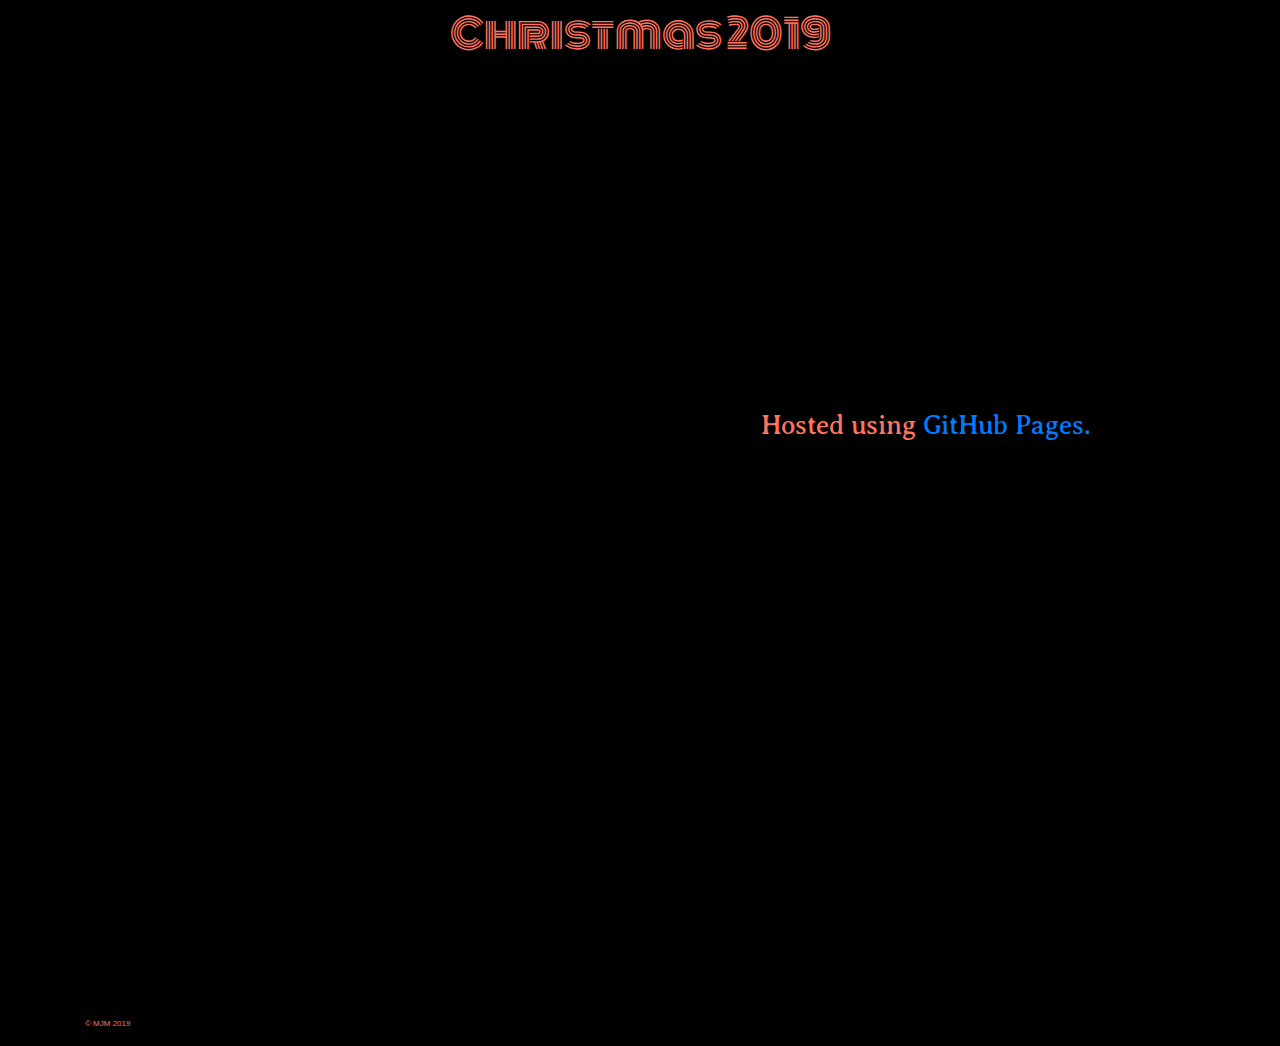
==== about.html @ 4376ae53 "add some content, change jquery" ====
<!-- nick uses spaces instead of tab -->
<!doctype html>
<html lang="en">
	<head>
  		<!-- Required meta tags -->
   		<meta charset="utf-8">
    	<meta name="viewport" content="width=device-width, initial-scale=1, shrink-to-fit=no">
		<title>24/7 xmas madness</title>
		<!-- bootstrap CDN -->
		<link rel="stylesheet" href="https://stackpath.bootstrapcdn.com/bootstrap/4.3.1/css/bootstrap.min.css" integrity="sha384-ggOyR0iXCbMQv3Xipma34MD+dH/1fQ784/j6cY/iJTQUOhcWr7x9JvoRxT2MZw1T" crossorigin="anonymous"> 
		<link href="css/myStyles.css" rel="stylesheet">
		<link href="https://fonts.googleapis.com/css?family=Monoton&display=swap" rel="stylesheet">
		<link href="https://fonts.googleapis.com/css?family=Knewave&display=swap" rel="stylesheet"> 
		<link href="https://fonts.googleapis.com/css?family=Averia+Serif+Libre&display=swap" rel="stylesheet">
		<link rel="shortcut icon" type="image/x-icon" href="img/favicon.ico"> <!-- favicon -->
	</head>	
	<body>
		<div class="container">
			<div class="row">
				<div class="col text-center">
					<h3><a href="index.html"><span id="welcome">Christmas 2019</span></a></h3>
				</div>	
			</div>
			<div class="row">
				<div class="col">
				</div>	
			</div>
		</div>	
		<div class="container landing-container">
			<div class="row">
				<div class="col text-center align-self-center">
					<div class="embed-responsive embed-responsive-16by9">
  						<div style='padding-bottom:calc(56.11% + 44px)'><iframe src='https://gfycat.com/ifr/incompletelegalasianwaterbuffalo' frameborder='0' scrolling='no' width='100%' height='100%' allowfullscreen></iframe></div>
					</div>
				</div>
				<div class="col text-center about-me align-self-center">
					<div>
						<span class="align-middle"><p>Hosted using <a href="https://pages.github.com/">GitHub Pages.</a></p></span>
					</div>	
				</div>
			</div>
		</div>
		<footer>
      		<div class="container footer">
        		<p>&copy; MJM 2019</p>
      		</div>
    	</footer>
	</body>
</html>
---- css/myStyles.css ----
/******************GENERAL*****************/

body {
	background-color: #000000;
	color: #ff745e;
}

.btn-outline-primary {
	font-size: 0.9rem;
	border-radius: 5px;
	border-color: none;
}

/******************HEADER*****************/

#name {
	font-family: 'Suez One', serif;
	font-size: 1.5rem;
	color: #ff745e;	
}

.page-header {
	/*border-bottom-color: #CCFFFF;*/
	border-bottom: none;
}

.h1, .h2, .h3, h1, h2, h3 {
	margin-top: 10px;
	margin-bottom: 10px;
}

/******************NAV LINKS**************/

.testrow {
	border-width: 5px;
	border-color: #000000;
}

ul.nav {
	font-family: 'Suez One', serif;
	font-size: 1.5rem;
}

/*nav li hover*/
.nav-pills>li.active>a, .nav-pills>li.active>a:focus, .nav-pills>li.active>a:hover { 
	color: #CCFFFF;
	background-color: #ff745e;
}

/*nav li NO hover*/
.nav-pills>li>a {
	color: #ff745e;
}

/*MJM banner + contact links*/
a#name:hover {
	text-decoration: none;
	color: #349933;
}

a.nav-link:hover {
	color: #ff745e;
	background-color: #349933;
	border-radius: 5px;
}

li.active {
	color: #CCFFFF;
}

/******************HOME CONTENT*****************/

#welcome {
	font-size: 2.5rem;
	font-family: 'Monoton', cursive;
	padding-bottom: 10px;
	color: #ff745e;
}


#choice {
	font-size: 2rem;
	/*font-family: 'Suez One', serif;*/
	font-family: 'Knewave', cursive;
	padding-bottom: 20px;
	color: #ff745e;
	border-radius: 10px;
}

#choice a {
	color: #ff745e;
}

.about-me {
	font-family: 'Averia Serif Libre', cursive;
	font-size: 1.65rem;
	color: #ff745e;
}


div.row {
	padding-bottom: 20px;
}

.landing-container {
	height: 100vh;
}

/******************Wish List Tiles*******************/


.list-tile {
	border: 5px solid #ff745e;
	/*margin: 2px 2px 2px 2px;*/

}


/******************Wish List Content*****************/

table {
	border-color: green;
}

tbody tr:hover {
	background-color: #006600;
	font-size: 8.0rem;
	font-weight: bold;
}

.table td {
	text-align: center;
	color: #ff745e;
	font-family: 'Averia Serif Libre', cursive;
	font-size: 1.5rem;
}

.table-header {
	text-align: center;
	font-size: 2.4rem;
	font-family: 'Knewave', cursive;
	color: #ff745e;
}

.submit {
	font-family: 'Suez One', serif;
	font-size: 1.8rem;
	background-color: #349933;
}

.form-control {
	color: #ff745e;
}

.list-group-item {
	color: #ff745e;
	font-size: 1.4rem;
	border-color: #ff745e;
}

.name-title {
	font-family: 'Lily Script One', cursive;
	font-size: 5rem;
	color: #ff745e;
}

.well {
	padding: 15px;
}

.lgi-no-border {
	color: #ff745e;
	font-size: 1.4rem;
	border-color: #ff745e;
	border: none;
}


/******************Santa List Content*****************/


.form-group label {
	color: #ff745e;
	font-family: 'Averia Serif Libre', cursive;
	font-size: 1.2rem;
}

/******************CONTACT CONTENT*****************/

.col-md-12.text-center {
	margin-top: 10px;
	margin-bottom: 30px;
	font-size: 1.2rem;
	font-family: 'Averia Serif Libre', cursive;
	color: #ff745e;
}

a.contact-link {
	color: #CCFFFF;
}

a.contact-link:hover {
	color: #ff745e;
	text-decoration: none;
}



/******************AVATAR*****************/

.avatar {
	margin-top: 30px;
	margin-bottom: 30px;
}

/******************FOOTER*****************/

div.footer {
	padding-top: 10px;
	color: #ff745e;
	font-size: 0.5rem;
}

a.footer {
	text-decoration: none;
	color: #1a0c09;
}

a:hover {
	text-decoration: none;
	color: #349933;
}


/******************MISC*****************/

pre {
	color: #ff745e;
	font-weight: bold;
	font-size: 1.2rem;
}

.iframe__bottom {
	height: 0;
	background: #000;
	border: none;
}
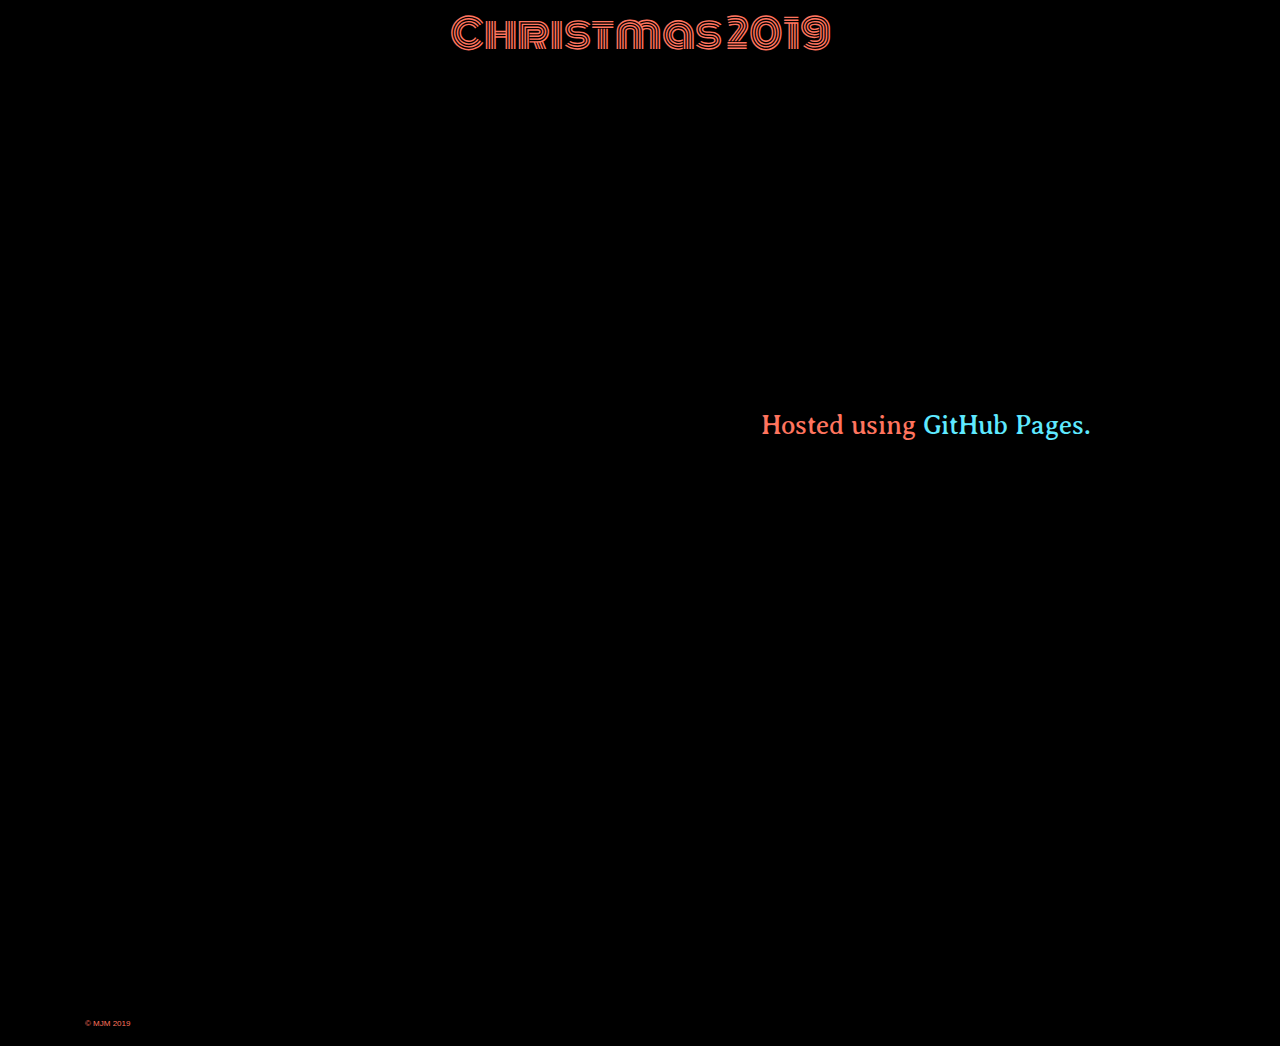
==== commit 155f5d27: "update link style" ====
--- a/about.html
+++ b/about.html
@@ -7,12 +7,18 @@
     	<meta name="viewport" content="width=device-width, initial-scale=1, shrink-to-fit=no">
 		<title>24/7 xmas madness</title>
 		<!-- bootstrap CDN -->
-		<link rel="stylesheet" href="https://stackpath.bootstrapcdn.com/bootstrap/4.3.1/css/bootstrap.min.css" integrity="sha384-ggOyR0iXCbMQv3Xipma34MD+dH/1fQ784/j6cY/iJTQUOhcWr7x9JvoRxT2MZw1T" crossorigin="anonymous"> 
+		<!-- Latest compiled and minified CSS -->
+		<link rel="stylesheet" href="https://maxcdn.bootstrapcdn.com/bootstrap/4.3.1/css/bootstrap.min.css">
 		<link href="css/myStyles.css" rel="stylesheet">
 		<link href="https://fonts.googleapis.com/css?family=Monoton&display=swap" rel="stylesheet">
 		<link href="https://fonts.googleapis.com/css?family=Knewave&display=swap" rel="stylesheet"> 
 		<link href="https://fonts.googleapis.com/css?family=Averia+Serif+Libre&display=swap" rel="stylesheet">
 		<link rel="shortcut icon" type="image/x-icon" href="img/favicon.ico"> <!-- favicon -->
+		<link href="https://fonts.googleapis.com/css?family=Bungee+Inline&display=swap" rel="stylesheet"> 
+		<!-- jQuery library -->
+		<script src="https://ajax.googleapis.com/ajax/libs/jquery/3.4.1/jquery.min.js"></script>
+		<!-- Latest compiled JavaScript -->
+		<script src="https://maxcdn.bootstrapcdn.com/bootstrap/4.3.1/js/bootstrap.min.js"></script>
 	</head>	
 	<body>
 		<div class="container">
@@ -30,12 +36,12 @@
 			<div class="row">
 				<div class="col text-center align-self-center">
 					<div class="embed-responsive embed-responsive-16by9">
-  						<div style='padding-bottom:calc(56.11% + 44px)'><iframe src='https://gfycat.com/ifr/incompletelegalasianwaterbuffalo' frameborder='0' scrolling='no' width='100%' height='100%' allowfullscreen></iframe></div>
+  						<div style='padding-bottom:calc(56.11% + 44px)'><iframe src='https://gfycat.com/ifr/search/incompletelegalasianwaterbuffalo' loops='10' controls='0' frameborder='0' scrolling='no' width='100%' height='100%'></iframe></div>
 					</div>
 				</div>
 				<div class="col text-center about-me align-self-center">
 					<div>
-						<span class="align-middle"><p>Hosted using <a href="https://pages.github.com/">GitHub Pages.</a></p></span>
+						<span class="align-middle"><p>Hosted using <a class="contact-link" href="https://pages.github.com/">GitHub Pages.</a></p></span>
 					</div>	
 				</div>
 			</div>
--- a/css/myStyles.css
+++ b/css/myStyles.css
@@ -11,6 +11,8 @@
 	border-color: none;
 }
 
+
+
 /******************HEADER*****************/
 
 #name {
@@ -31,10 +33,6 @@
 
 /******************NAV LINKS**************/
 
-.testrow {
-	border-width: 5px;
-	border-color: #000000;
-}
 
 ul.nav {
 	font-family: 'Suez One', serif;
@@ -77,16 +75,6 @@
 	color: #ff745e;
 }
 
-
-#choice {
-	font-size: 2rem;
-	/*font-family: 'Suez One', serif;*/
-	font-family: 'Knewave', cursive;
-	padding-bottom: 20px;
-	color: #ff745e;
-	border-radius: 10px;
-}
-
 #choice a {
 	color: #ff745e;
 }
@@ -143,9 +131,10 @@
 }
 
 .submit {
-	font-family: 'Suez One', serif;
-	font-size: 1.8rem;
-	background-color: #349933;
+	font-size: 2rem;
+	font-family: 'Knewave', cursive;
+	color: #ff745e;
+	border-radius: 10px;
 }
 
 .form-control {
@@ -159,7 +148,7 @@
 }
 
 .name-title {
-	font-family: 'Lily Script One', cursive;
+	font-family: 'Bungee Inline', cursive;
 	font-size: 5rem;
 	color: #ff745e;
 }
@@ -196,11 +185,11 @@
 }
 
 a.contact-link {
-	color: #CCFFFF;
+	color: #5EE9FF;
 }
 
 a.contact-link:hover {
-	color: #ff745e;
+	color: #C45EFF;
 	text-decoration: none;
 }
 
@@ -240,9 +229,53 @@
 	font-size: 1.2rem;
 }
 
-.iframe__bottom {
-	height: 0;
-	background: #000;
-	border: none;
-}
-
+/****hidden List cards****/
+.hideMe {
+	display: none;
+}
+
+/****list cards****/
+.card, .list-group-item {
+	background-color: #000;
+	border-radius: 5px;
+	border: 2px solid #ff745e;
+}
+
+.card-content {
+	font-family: 'Averia Serif Libre', cursive;
+}
+
+/****down arrrow animation****/
+#arrow-down {
+  width: 100px;
+  height: 100px;
+  background: none;
+  position: relative;
+  -webkit-animation-name: arrow-down;  /* Safari 4.0 - 8.0 */
+  -webkit-animation-duration: 3s;  /* Safari 4.0 - 8.0 */  
+  -webkit-animation-delay: 2s; /* Safari 4.0 - 8.0 */
+  -webkit-animation-fill-mode: backwards; /* Safari 4.0 - 8.0 */
+  animation-name: arrow-down;
+  animation-duration: 4s;  
+  animation-delay: 2s;
+  animation-fill-mode: backwards;
+}
+
+/* Safari 4.0 - 8.0 */
+@-webkit-keyframes arrow-down {
+  from {top: 0px;}
+  to {top: 175px;}
+}
+
+@keyframes arrow-down {
+  from {top: 0px;}
+  to {top: 175px;}
+}
+
+
+/*****text area background*****/
+
+textarea {
+    background-color:#000;
+    color: #ff745e;
+}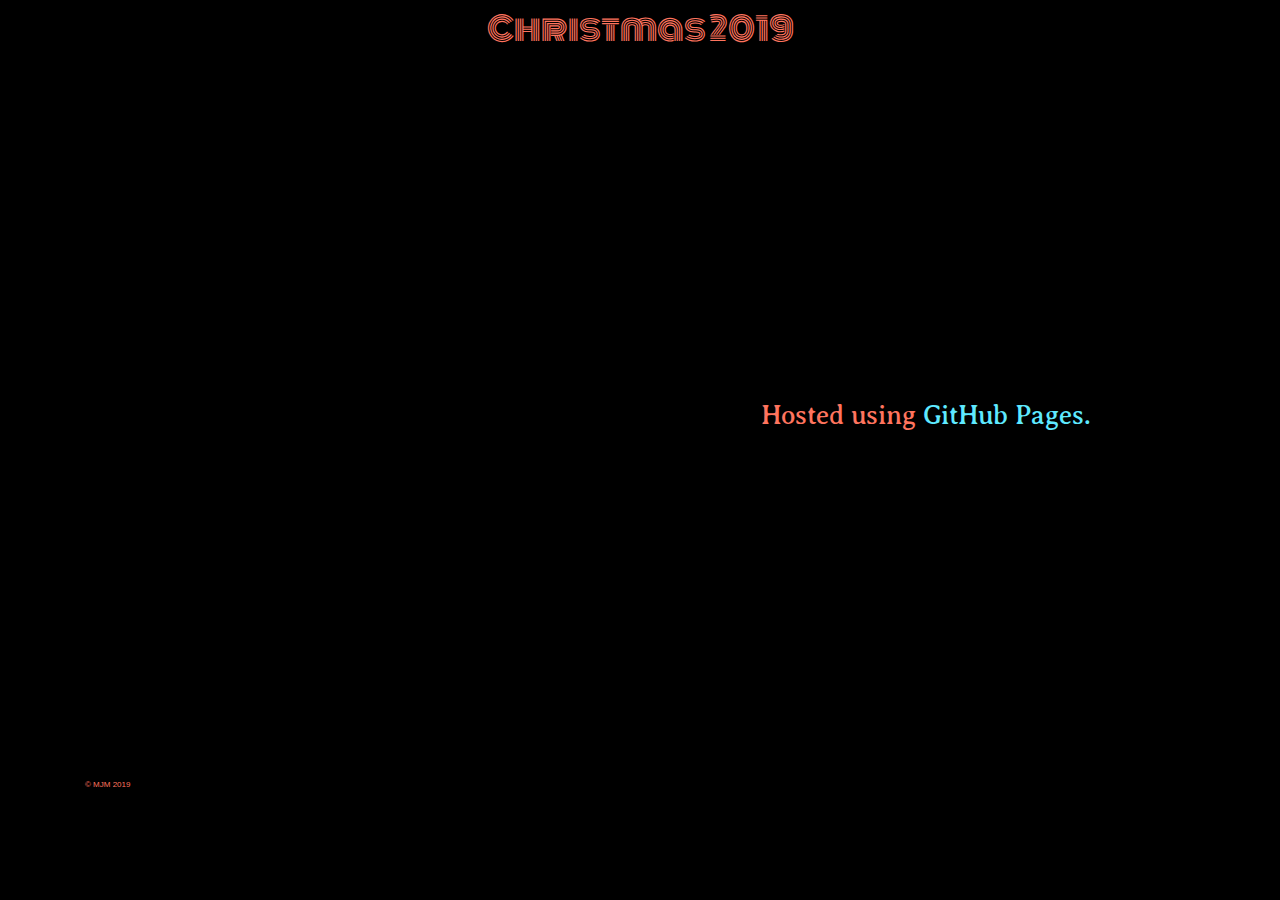
==== commit a1a9eb99: "update nav href" ====
--- a/about.html
+++ b/about.html
@@ -24,7 +24,7 @@
 		<div class="container">
 			<div class="row">
 				<div class="col text-center">
-					<h3><a href="index.html"><span id="welcome">Christmas 2019</span></a></h3>
+					<h3><a href="https://www.xmaslist.net/"><span id="welcome">Christmas 2019</span></a></h3>
 				</div>	
 			</div>
 			<div class="row">
--- a/css/myStyles.css
+++ b/css/myStyles.css
@@ -11,15 +11,7 @@
 	border-color: none;
 }
 
-
-
 /******************HEADER*****************/
-
-#name {
-	font-family: 'Suez One', serif;
-	font-size: 1.5rem;
-	color: #ff745e;	
-}
 
 .page-header {
 	/*border-bottom-color: #CCFFFF;*/
@@ -31,48 +23,19 @@
 	margin-bottom: 10px;
 }
 
-/******************NAV LINKS**************/
-
-
-ul.nav {
-	font-family: 'Suez One', serif;
-	font-size: 1.5rem;
-}
-
-/*nav li hover*/
-.nav-pills>li.active>a, .nav-pills>li.active>a:focus, .nav-pills>li.active>a:hover { 
-	color: #CCFFFF;
-	background-color: #ff745e;
-}
-
-/*nav li NO hover*/
-.nav-pills>li>a {
-	color: #ff745e;
-}
-
-/*MJM banner + contact links*/
-a#name:hover {
-	text-decoration: none;
-	color: #349933;
-}
-
-a.nav-link:hover {
-	color: #ff745e;
-	background-color: #349933;
-	border-radius: 5px;
-}
-
-li.active {
-	color: #CCFFFF;
-}
-
 /******************HOME CONTENT*****************/
 
 #welcome {
-	font-size: 2.5rem;
+	font-size: 2rem;
 	font-family: 'Monoton', cursive;
+	padding-top: 10px;
 	padding-bottom: 10px;
 	color: #ff745e;
+}
+
+#welcome:hover {
+	color: #C45EFF;
+	text-decoration: none;
 }
 
 #choice a {
@@ -91,7 +54,8 @@
 }
 
 .landing-container {
-	height: 100vh;
+	min-height: 100vh;
+	min-height: -webkit-fill-available;
 }
 
 /******************Wish List Tiles*******************/
@@ -137,9 +101,14 @@
 	border-radius: 10px;
 }
 
+/***for form submission text area***/
 .form-control {
-	color: #ff745e;
-}
+	color: #ff745e !important;
+	background-color: #000 !important;
+	border: 1px solid #ff745e;
+	font-size: 2.0rem;
+}
+
 
 .list-group-item {
 	color: #ff745e;
@@ -149,12 +118,8 @@
 
 .name-title {
 	font-family: 'Bungee Inline', cursive;
-	font-size: 5rem;
-	color: #ff745e;
-}
-
-.well {
-	padding: 15px;
+	font-size: 3rem;
+	color: #ff745e;
 }
 
 .lgi-no-border {
@@ -193,14 +158,6 @@
 	text-decoration: none;
 }
 
-
-
-/******************AVATAR*****************/
-
-.avatar {
-	margin-top: 30px;
-	margin-bottom: 30px;
-}
 
 /******************FOOTER*****************/
 
@@ -252,30 +209,27 @@
   background: none;
   position: relative;
   -webkit-animation-name: arrow-down;  /* Safari 4.0 - 8.0 */
-  -webkit-animation-duration: 3s;  /* Safari 4.0 - 8.0 */  
+  -webkit-animation-duration: 4s;  /* Safari 4.0 - 8.0 */  
   -webkit-animation-delay: 2s; /* Safari 4.0 - 8.0 */
-  -webkit-animation-fill-mode: backwards; /* Safari 4.0 - 8.0 */
+  -webkit-animation-fill-mode: alternate; /* Safari 4.0 - 8.0 */
   animation-name: arrow-down;
   animation-duration: 4s;  
   animation-delay: 2s;
-  animation-fill-mode: backwards;
+  animation-direction: alternate;
+  animation-iteration-count: 1;
 }
 
 /* Safari 4.0 - 8.0 */
 @-webkit-keyframes arrow-down {
   from {top: 0px;}
-  to {top: 175px;}
+  to {top: 100px;}
 }
 
 @keyframes arrow-down {
   from {top: 0px;}
-  to {top: 175px;}
-}
-
-
-/*****text area background*****/
-
-textarea {
-    background-color:#000;
-    color: #ff745e;
+  to {top: 100px;}
+}
+
+.form-group label {
+	font-size: 1.75rem;
 }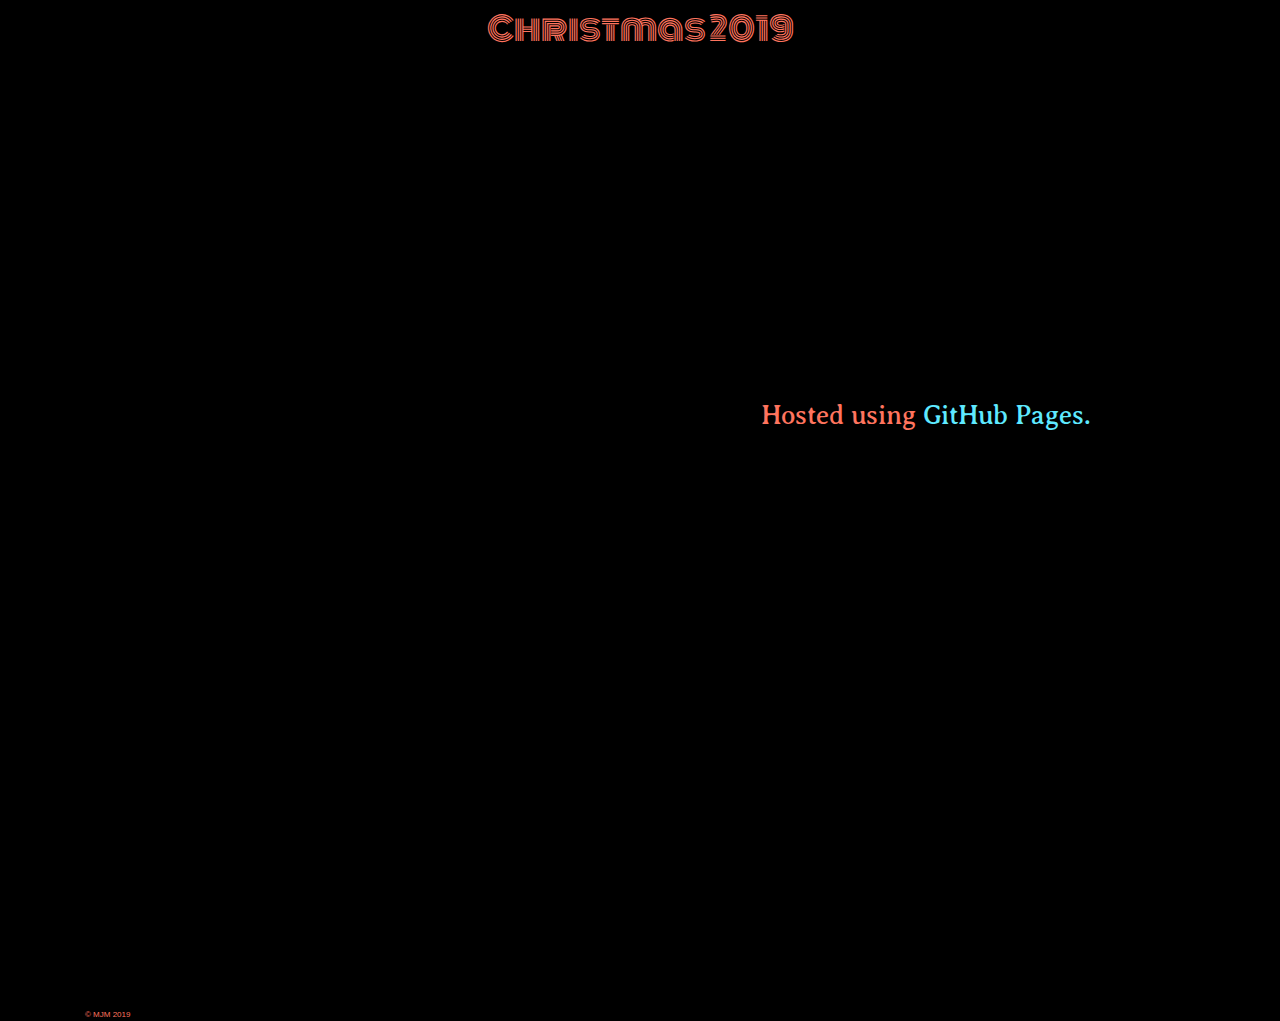
==== commit ad0c55bf: "update gif" ====
--- a/about.html
+++ b/about.html
@@ -36,7 +36,7 @@
 			<div class="row">
 				<div class="col text-center align-self-center">
 					<div class="embed-responsive embed-responsive-16by9">
-  						<div style='padding-bottom:calc(56.11% + 44px)'><iframe src='https://gfycat.com/ifr/search/incompletelegalasianwaterbuffalo' loops='10' controls='0' frameborder='0' scrolling='no' width='100%' height='100%'></iframe></div>
+  						<div style='padding-bottom:calc(56.11% + 44px)'><iframe src='https://gfycat.com/ifr/incompletelegalasianwaterbuffalo' loops='10' controls='0' frameborder='0' scrolling='no' width='100%' height='100%'></iframe></div>
 					</div>
 				</div>
 				<div class="col text-center about-me align-self-center">
--- a/css/myStyles.css
+++ b/css/myStyles.css
@@ -1,4 +1,8 @@
 /******************GENERAL*****************/
+/****100vh effect across all devices****/
+html, body {
+	height: 100%;
+}
 
 body {
 	background-color: #000000;
@@ -54,8 +58,7 @@
 }
 
 .landing-container {
-	min-height: 100vh;
-	min-height: -webkit-fill-available;
+	min-height: 100%;
 }
 
 /******************Wish List Tiles*******************/
@@ -184,6 +187,7 @@
 	color: #ff745e;
 	font-weight: bold;
 	font-size: 1.2rem;
+	overflow-x: hidden;
 }
 
 /****hidden List cards****/
@@ -211,11 +215,11 @@
   -webkit-animation-name: arrow-down;  /* Safari 4.0 - 8.0 */
   -webkit-animation-duration: 4s;  /* Safari 4.0 - 8.0 */  
   -webkit-animation-delay: 2s; /* Safari 4.0 - 8.0 */
-  -webkit-animation-fill-mode: alternate; /* Safari 4.0 - 8.0 */
+  -webkit-animation-fill-mode: backwards; /* Safari 4.0 - 8.0 */
   animation-name: arrow-down;
   animation-duration: 4s;  
   animation-delay: 2s;
-  animation-direction: alternate;
+  animation-direction: backwards;
   animation-iteration-count: 1;
 }
 
